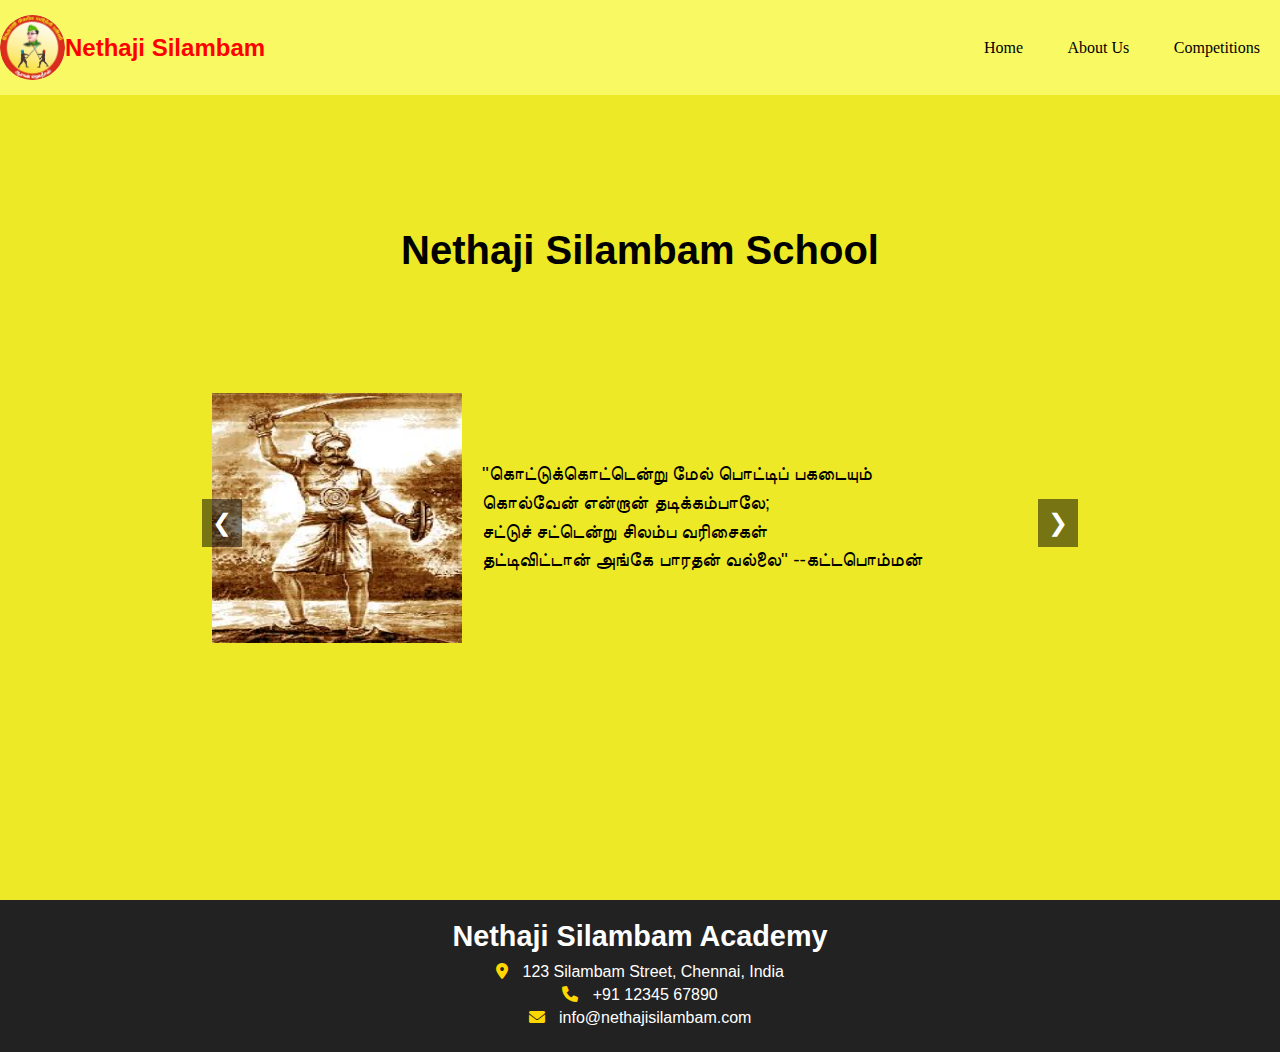
==== index.html @ 4a22d58b "Update index.html" ====
<!DOCTYPE html>
<html lang="en">
<head>
    <meta charset="UTF-8">
    <meta name="viewport" content="width=device-width, initial-scale=1.0">
    <title>Home Page</title>
    <link rel="stylesheet" href="home.css">
    <!-- Link to Font Awesome for icons -->
    <link rel="stylesheet" href="https://cdnjs.cloudflare.com/ajax/libs/font-awesome/6.0.0-beta3/css/all.min.css">
</head>
<body>
    <div class="banner">
        <div class="navbar">
            <a href="#" class="logo_name">
                <img src="logo.jpeg" alt="img_example" class="logo">Nethaji Silambam
            </a>
            <ul>
                <li><a href="#">Home</a></li>
                <li><a href="#">About Us</a></li>
                <li><a href="#">Competitions</a></li>
            </ul>
        </div>
        <h1>Nethaji Silambam School</h1>
        
        <div class="quote-slider">
            <div class="quote-track">
                <div class="quote-slide">
                    <img src="qouet.png" alt="freedom_photo" class="freedom_photo">
                    <p>  
                        "கொட்டுக்கொட்டென்று மேல் பொட்டிப் பகடையும்<br>
                        கொல்வேன் என்றான் தடிக்கம்பாலே;<br>
                        சட்டுச் சட்டென்று சிலம்ப வரிசைகள்<br>
                        தட்டிவிட்டான் அங்கே பாரதன் வல்லை" --கட்டபொம்மன்
                    </p>
                </div>
                <div class="quote-slide">
                    <img src="quote2.png" alt="freedom_photo" class="freedom_photo">
                    <p>  
                        "மறு அல்லது மடு என்றும் அழைக்கப்படும் மட்டுவு இந்தியாவில் <br>இருந்து வந்த ஒரு ஆயுதம். ‘சிலம்பம் தமிழ் தற்காப்பு கலைகளில்’ பயன்படுத்தப்படும் பல ஆயுதங்களில் இதுவும் ஒன்றாகும்.
                        பொதுவாக மட்டுவு என்று அழைக்கப்படும் இது, மான் கொம்புகளால் செய்யப்பட்டதால் மான் கொம்பு என்றும் குறிப்பிடப்படுகிறது, குறிப்பாக ‘இந்திய பிளாக்பக் ஆன்டிலோப் <br>செர்விகாப்ரா’,என அழைக்கப்படுகிறது. இது இரட்டை-பிளேட் கத்தி போல கருதப்படுகிறது."
                    </p>
                </div>
                <div class="quote-slide">
                    <img src="quote3.png" alt="freedom_photo" class="freedom_photo">
                    <p>  
                        "மன்னர்கள் போர்களில் அதிகமாக உபயோகித்த ஒரு ஆயுதம் வேல் கம்பு. வேல் கம்பின் அடிப்படை சிலம்பம் ஆகும். எதிரிகள் எவ்வாறு நம்மை தாக்குவார்கள், அவர்களிடமிருந்து எவ்வாறு தற்காத்து க்கொள்வது, பின்னர் அவர்களை நாம் எவ்வாறு தாக்குவது என்று பல பாடத்திட்டமாக சிலம்பம் உருவெடுத்தது."
                    </p>
                </div>
            </div>
            <!-- Buttons for navigation -->
            <button class="prev-btn">&#10094;</button>
            <button class="next-btn">&#10095;</button>
        </div>
        
    </div>

    <!-- Footer Section -->
    <footer class="footer">
        <div class="footer-content">
            <h2>Nethaji Silambam Academy</h2>
            <p><i class="fas fa-map-marker-alt"></i> 123 Silambam Street, Chennai, India</p>
            <p><i class="fas fa-phone"></i> +91 12345 67890</p>
            <p><i class="fas fa-envelope"></i> info@nethajisilambam.com</p>
        </div>
    </footer>

    <script src="home.js"></script>
</body>
</html>
---- home.css ----
* {
   margin: 0;
   padding: 0;
   font-family: sans-serif;
}

.banner {
   width: 100%;
   height: 100vh;
   background-color: rgba(235, 231, 15, 0.904);
   display: flex;
   flex-direction: column;
   align-items: center;
   justify-content: center;
   text-align: center;
}

.navbar {
   background-color: rgba(250, 250, 105, 0.932);
   width: 100%;
   padding: 15px 0;
   display: flex;
   align-items: center;
   justify-content: space-between;
   position: absolute;
   top: 0;
}

.logo {
   width: 65px;
   height: 65px;
   cursor: pointer;
   border-radius: 50%;
}

.logo_name {
   display: flex;
   align-items: center;
   font-weight: bold;
   font-family: sans-serif;
   font-size: x-large;
   color: red;
   text-decoration: none;
}

.navbar ul li {
   list-style: none;
   display: inline-block;
   margin: 0 20px;
   position: relative;
}

.navbar ul li a {
   text-decoration: none;
   color: black;
   text-transform: capitalize;
   font-family: Cambria, Cochin, Georgia, Times, 'Times New Roman', serif;
}

.navbar ul li::after {
   content: '';
   height: 3px;
   width: 0;
   background: #eaf1f1;
   position: absolute;
   left: 0;
   bottom: -10px;
   transition: 0.5s;
}

.navbar ul li:hover::after {
   width: 100%;
}

.quote-slider {
   width: 70%;
   height: 300px;
   overflow: hidden;
   position: relative;
   margin: 40px auto 0;
   text-align: left;
}

.quote-track {
   display: flex;
   transition: transform 0.5s ease-in-out;
}

.quote-slide {
   width: 100%;
   flex-shrink: 0;
   display: flex;
   align-items: center;
   justify-content: flex-start;
   padding: 20px;
}

.quote-slide p {
   font-size: 1.2em;
   line-height: 1.5;
}

.freedom_photo {
   width: 250px;
   height: 250px;
   margin-right: 20px;
}

h1 {
   margin-bottom: 60px;
   font-size: 2.5em;
   text-transform: capitalize;
}

/* Footer Styles */
.footer {
   background-color: #222;
   color: #fff;
   padding: 20px 0;
   text-align: center;
   position: relative;
   bottom: 0;
   width: 100%;
}

.footer-content h2 {
   font-size: 1.8em;
   margin-bottom: 10px;
}

.footer-content p {
   font-size: 1em;
   margin: 5px 0;
}

.footer-content i {
   margin-right: 10px;
   color: #ffd700;
}

/* Slider Button Styles */
.prev-btn, .next-btn {
   position: absolute;
   top: 50%;
   transform: translateY(-50%);
   background-color: rgba(0, 0, 0, 0.5);
   border: none;
   color: white;
   font-size: 24px;
   padding: 10px;
   cursor: pointer;
   z-index: 100;
}

.prev-btn {
   left: 10px;
}

.next-btn {
   right: 10px;
}

.prev-btn:hover, .next-btn:hover {
   background-color: rgba(0, 0, 0, 0.8);
}
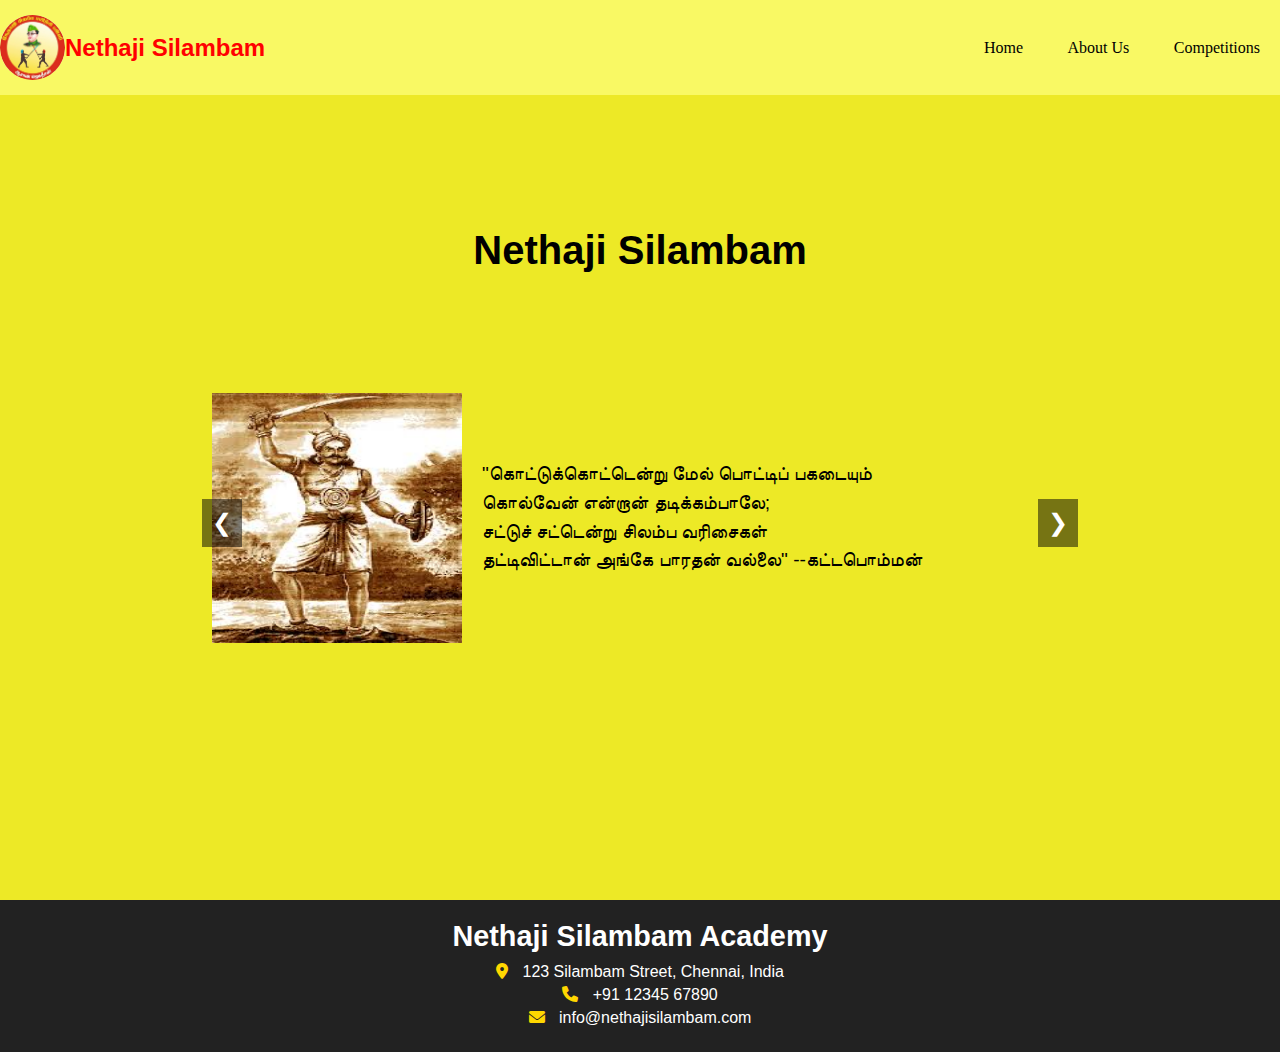
==== commit f370c5f2: "Update index.html" ====
--- a/index.html
+++ b/index.html
@@ -16,11 +16,11 @@
             </a>
             <ul>
                 <li><a href="#">Home</a></li>
-                <li><a href="#">About Us</a></li>
-                <li><a href="#">Competitions</a></li>
+                <li><a href="about.html">About Us</a></li>
+                <li><a href="competitions.html">Competitions</a></li>
             </ul>
         </div>
-        <h1>Nethaji Silambam School</h1>
+        <h1>Nethaji Silambam </h1>
         
         <div class="quote-slider">
             <div class="quote-track">
--- a/home.css
+++ b/home.css
@@ -109,7 +109,6 @@
 h1 {
    margin-bottom: 60px;
    font-size: 2.5em;
-   text-transform: capitalize;
 }
 
 /* Footer Styles */
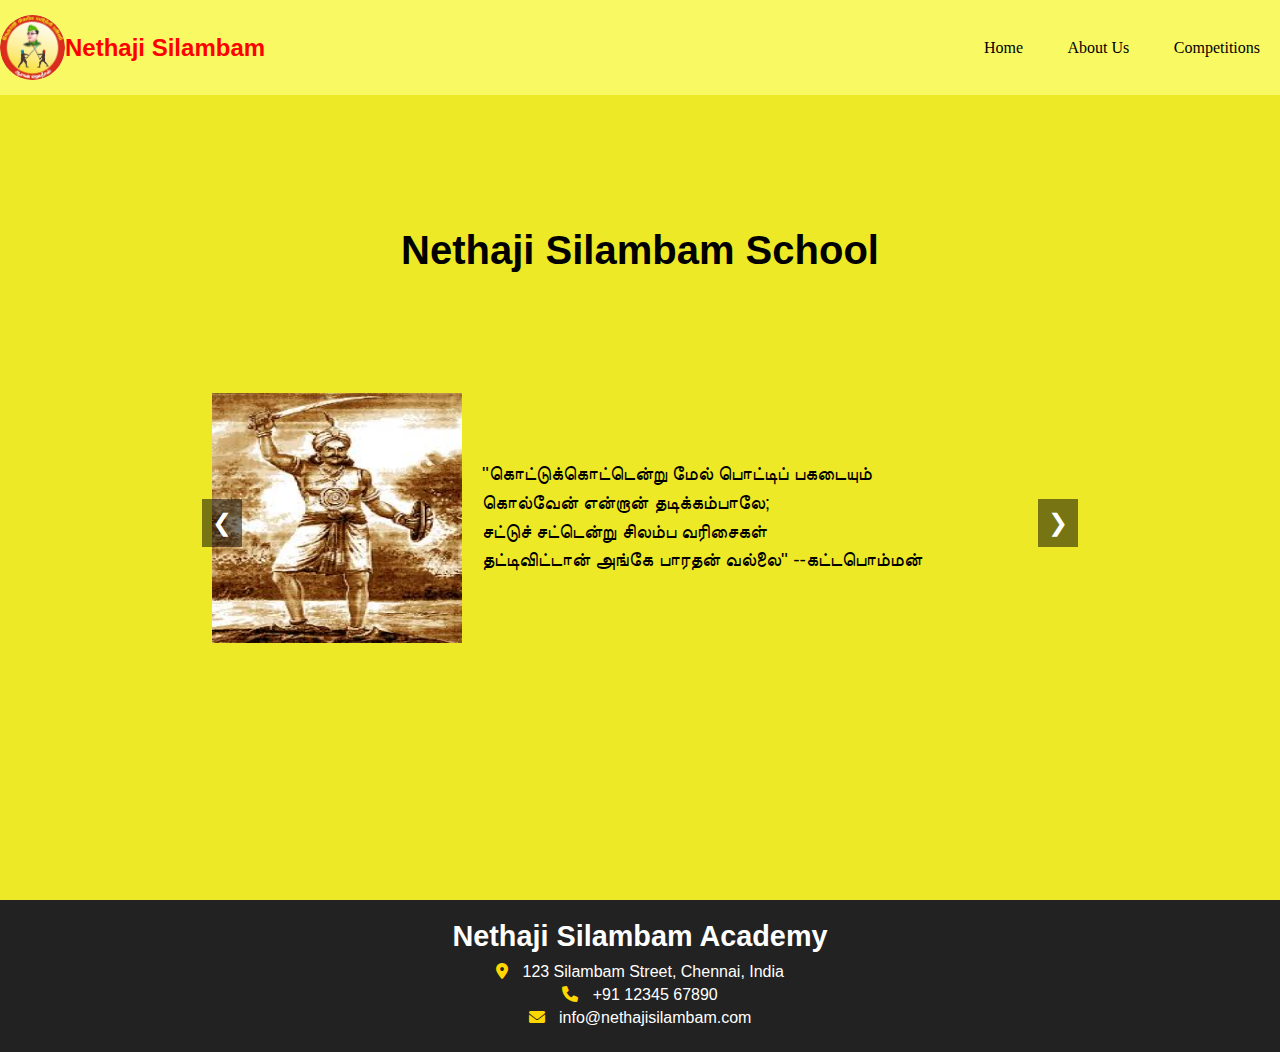
==== commit c6697fe0: "Update index.html" ====
--- a/index.html
+++ b/index.html
@@ -20,7 +20,7 @@
                 <li><a href="competitions.html">Competitions</a></li>
             </ul>
         </div>
-        <h1>Nethaji Silambam </h1>
+        <h1>Nethaji Silambam School </h1>
         
         <div class="quote-slider">
             <div class="quote-track">
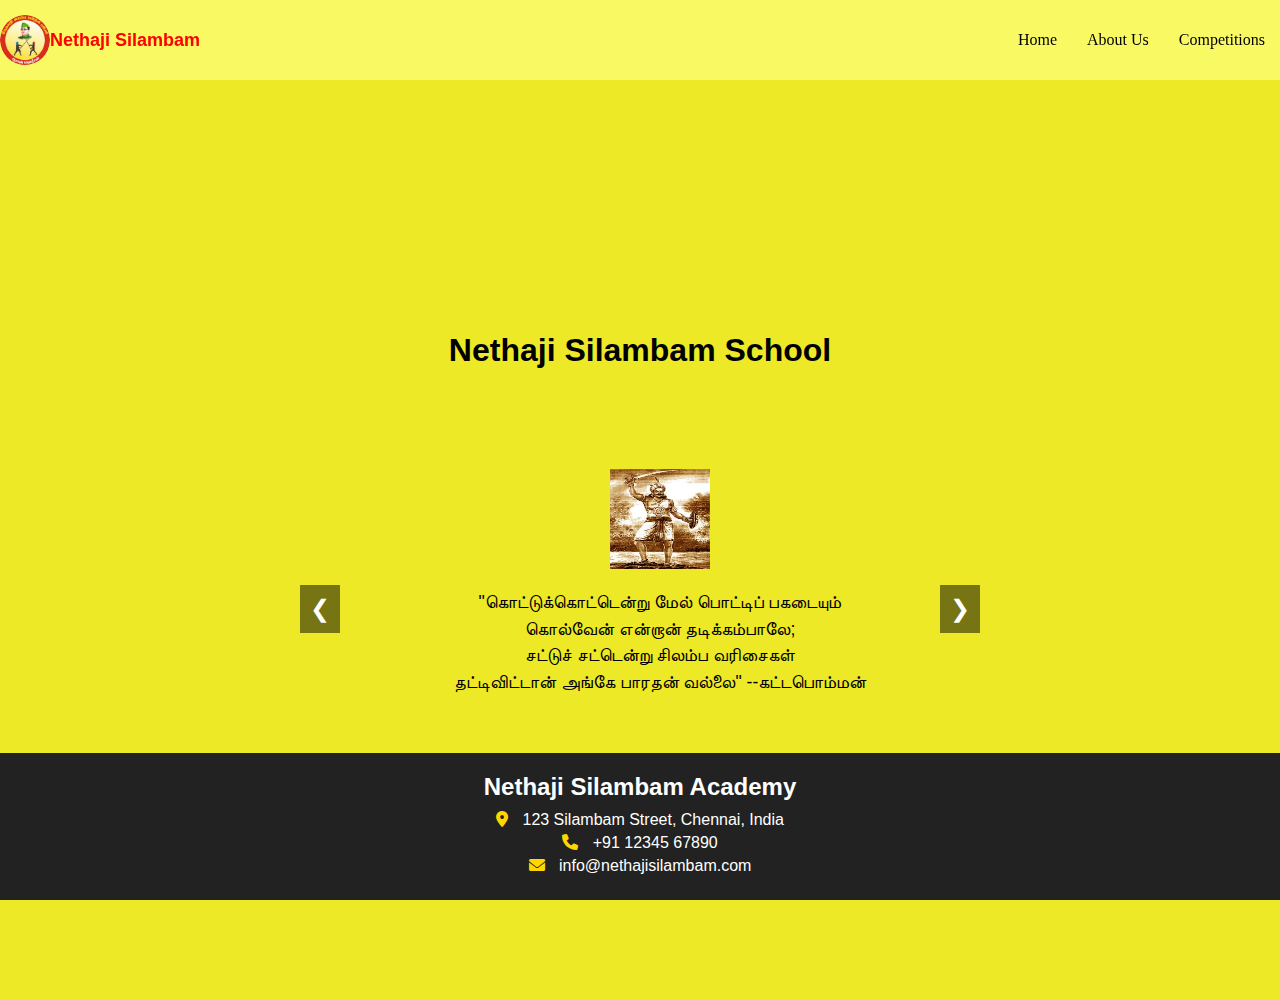
==== commit 63996af6: "updating index" ====
--- a/index.html
+++ b/index.html
@@ -20,7 +20,7 @@
                 <li><a href="competitions.html">Competitions</a></li>
             </ul>
         </div>
-        <h1>Nethaji Silambam School </h1>
+        <h1>Nethaji Silambam School</h1>
         
         <div class="quote-slider">
             <div class="quote-track">
@@ -64,6 +64,43 @@
         </div>
     </footer>
 
-    <script src="home.js"></script>
+    <!-- JavaScript for the slider functionality -->
+    <script>
+        const track = document.querySelector('.quote-track');
+        const slides = Array.from(track.children);
+        const nextButton = document.querySelector('.next-btn');
+        const prevButton = document.querySelector('.prev-btn');
+
+        let currentSlideIndex = 0;
+
+        const updateSlidePosition = () => {
+            const slideWidth = slides[0].getBoundingClientRect().width;
+            track.style.transform = `translateX(-${currentSlideIndex * slideWidth}px)`;
+        };
+
+        nextButton.addEventListener('click', () => {
+            if (currentSlideIndex < slides.length - 1) {
+                currentSlideIndex++;
+                updateSlidePosition();
+            }
+        });
+
+        prevButton.addEventListener('click', () => {
+            if (currentSlideIndex > 0) {
+                currentSlideIndex--;
+                updateSlidePosition();
+            }
+        });
+
+        // Optional: Auto-slide functionality
+        setInterval(() => {
+            if (currentSlideIndex < slides.length - 1) {
+                currentSlideIndex++;
+            } else {
+                currentSlideIndex = 0;
+            }
+            updateSlidePosition();
+        }, 5000); // Change slide every 5 seconds
+    </script>
 </body>
 </html>
--- a/home.css
+++ b/home.css
@@ -13,22 +13,24 @@
    align-items: center;
    justify-content: center;
    text-align: center;
+   padding-top: 100px;
 }
 
 .navbar {
    background-color: rgba(250, 250, 105, 0.932);
    width: 100%;
-   padding: 15px 0;
+   padding: 15px 20px;
    display: flex;
    align-items: center;
    justify-content: space-between;
-   position: absolute;
+   position: fixed;
    top: 0;
+   z-index: 1000;
 }
 
 .logo {
-   width: 65px;
-   height: 65px;
+   width: 50px;
+   height: 50px;
    cursor: pointer;
    border-radius: 50%;
 }
@@ -38,15 +40,18 @@
    align-items: center;
    font-weight: bold;
    font-family: sans-serif;
-   font-size: x-large;
+   font-size: large;
    color: red;
    text-decoration: none;
 }
 
+.navbar ul {
+   display: flex;
+   list-style: none;
+}
+
 .navbar ul li {
-   list-style: none;
-   display: inline-block;
-   margin: 0 20px;
+   margin: 0 15px;
    position: relative;
 }
 
@@ -73,8 +78,9 @@
 }
 
 .quote-slider {
-   width: 70%;
-   height: 300px;
+   width: 90%;
+   max-width: 700px;
+   height: auto;
    overflow: hidden;
    position: relative;
    margin: 40px auto 0;
@@ -93,22 +99,24 @@
    align-items: center;
    justify-content: flex-start;
    padding: 20px;
+   flex-direction: column;
+   text-align: center;
 }
 
 .quote-slide p {
-   font-size: 1.2em;
+   font-size: 1.1em;
    line-height: 1.5;
 }
 
 .freedom_photo {
-   width: 250px;
-   height: 250px;
-   margin-right: 20px;
+   width: 100px;
+   height: 100px;
+   margin-bottom: 20px;
 }
 
 h1 {
-   margin-bottom: 60px;
-   font-size: 2.5em;
+   margin-bottom: 40px;
+   font-size: 2em;
 }
 
 /* Footer Styles */
@@ -117,13 +125,14 @@
    color: #fff;
    padding: 20px 0;
    text-align: center;
-   position: relative;
+   width: 100%;
+   position: fixed;
    bottom: 0;
-   width: 100%;
+   left: 0;
 }
 
 .footer-content h2 {
-   font-size: 1.8em;
+   font-size: 1.5em;
    margin-bottom: 10px;
 }
 
@@ -162,3 +171,96 @@
 .prev-btn:hover, .next-btn:hover {
    background-color: rgba(0, 0, 0, 0.8);
 }
+
+/* Media Queries */
+@media (max-width: 768px) {
+   .navbar ul {
+      flex-direction: column;
+      background-color: rgba(250, 250, 105, 0.932);
+      position: absolute;
+      top: 70px;
+      right: 0;
+      width: 100%;
+      display: none;
+      padding: 20px 0;
+   }
+
+   .navbar ul li {
+      margin: 10px 0;
+      text-align: center;
+   }
+
+   .navbar ul li:hover::after {
+      width: 0;
+   }
+
+   .navbar ul li a {
+      font-size: 1.2em;
+   }
+
+   .navbar ul.show {
+      display: flex;
+   }
+
+   .logo_name {
+      font-size: medium;
+   }
+
+   .quote-slide {
+      padding: 10px;
+   }
+
+   .quote-slide p {
+      font-size: 1em;
+   }
+
+   .freedom_photo {
+      width: 80px;
+      height: 80px;
+      margin-bottom: 15px;
+   }
+
+   h1 {
+      font-size: 1.8em;
+   }
+
+   .footer-content h2 {
+      font-size: 1.2em;
+   }
+
+   .footer-content p {
+      font-size: 0.9em;
+   }
+
+   .prev-btn, .next-btn {
+      font-size: 20px;
+      padding: 8px;
+   }
+}
+
+@media (max-width: 480px) {
+   .logo {
+      width: 40px;
+      height: 40px;
+   }
+
+   .navbar ul li a {
+      font-size: 1em;
+   }
+
+   .quote-slider {
+      width: 100%;
+   }
+
+   .quote-slide p {
+      font-size: 0.9em;
+   }
+
+   .footer-content h2 {
+      font-size: 1em;
+   }
+
+   .footer-content p {
+      font-size: 0.8em;
+   }
+}
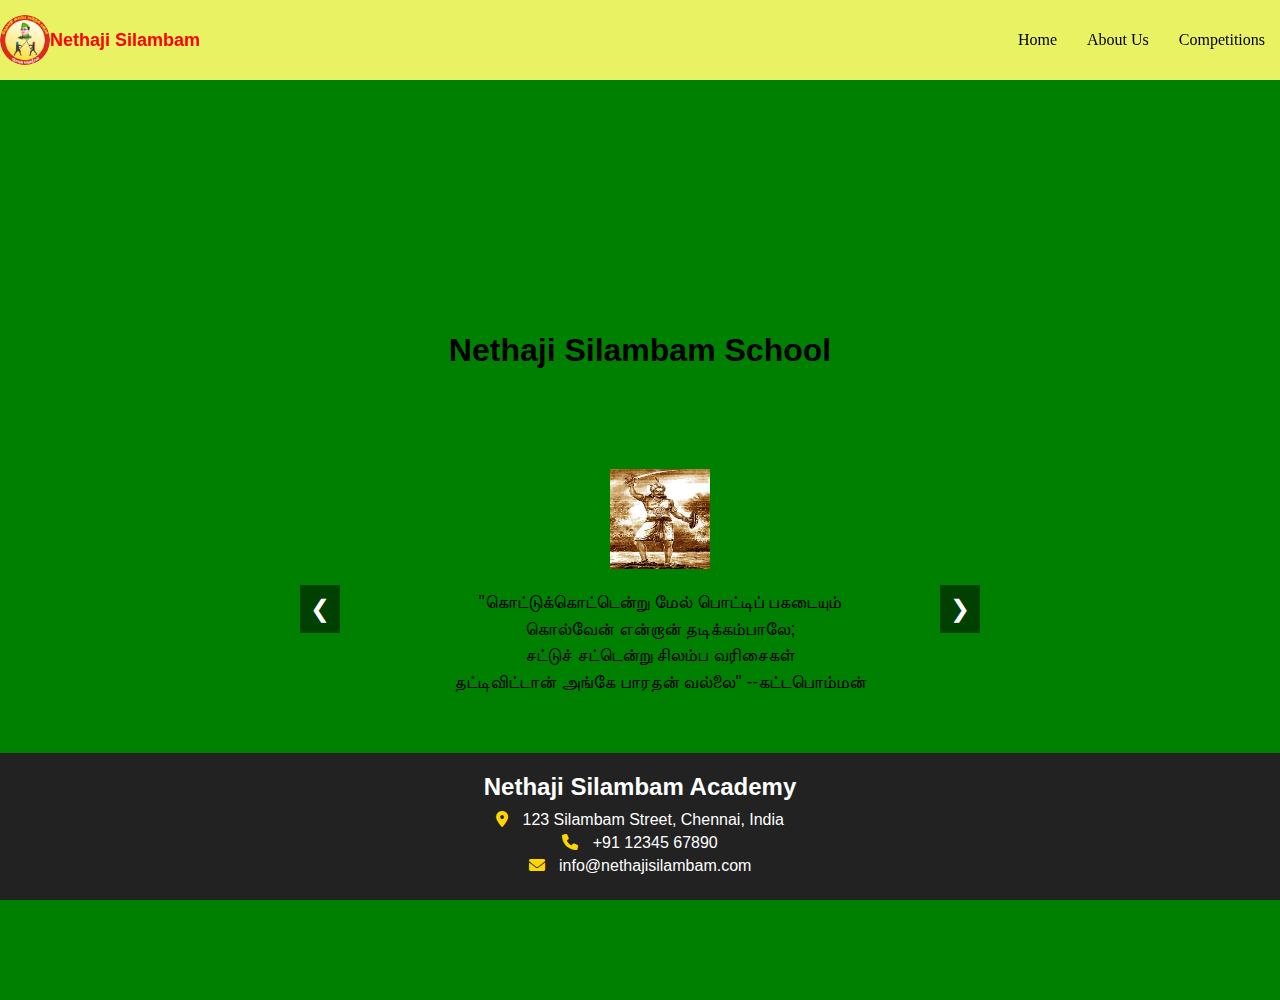
==== commit ccc1e008: "Merge branch 'root' of https://github.com/manickamSiva/silambamclub into root" ====
--- a/index.html
+++ b/index.html
@@ -20,7 +20,7 @@
                 <li><a href="competitions.html">Competitions</a></li>
             </ul>
         </div>
-        <h1>Nethaji Silambam School</h1>
+        <h1>Nethaji Silambam School </h1>
         
         <div class="quote-slider">
             <div class="quote-track">
--- a/home.css
+++ b/home.css
@@ -7,7 +7,7 @@
 .banner {
    width: 100%;
    height: 100vh;
-   background-color: rgba(235, 231, 15, 0.904);
+   background-color: green ;
    display: flex;
    flex-direction: column;
    align-items: center;
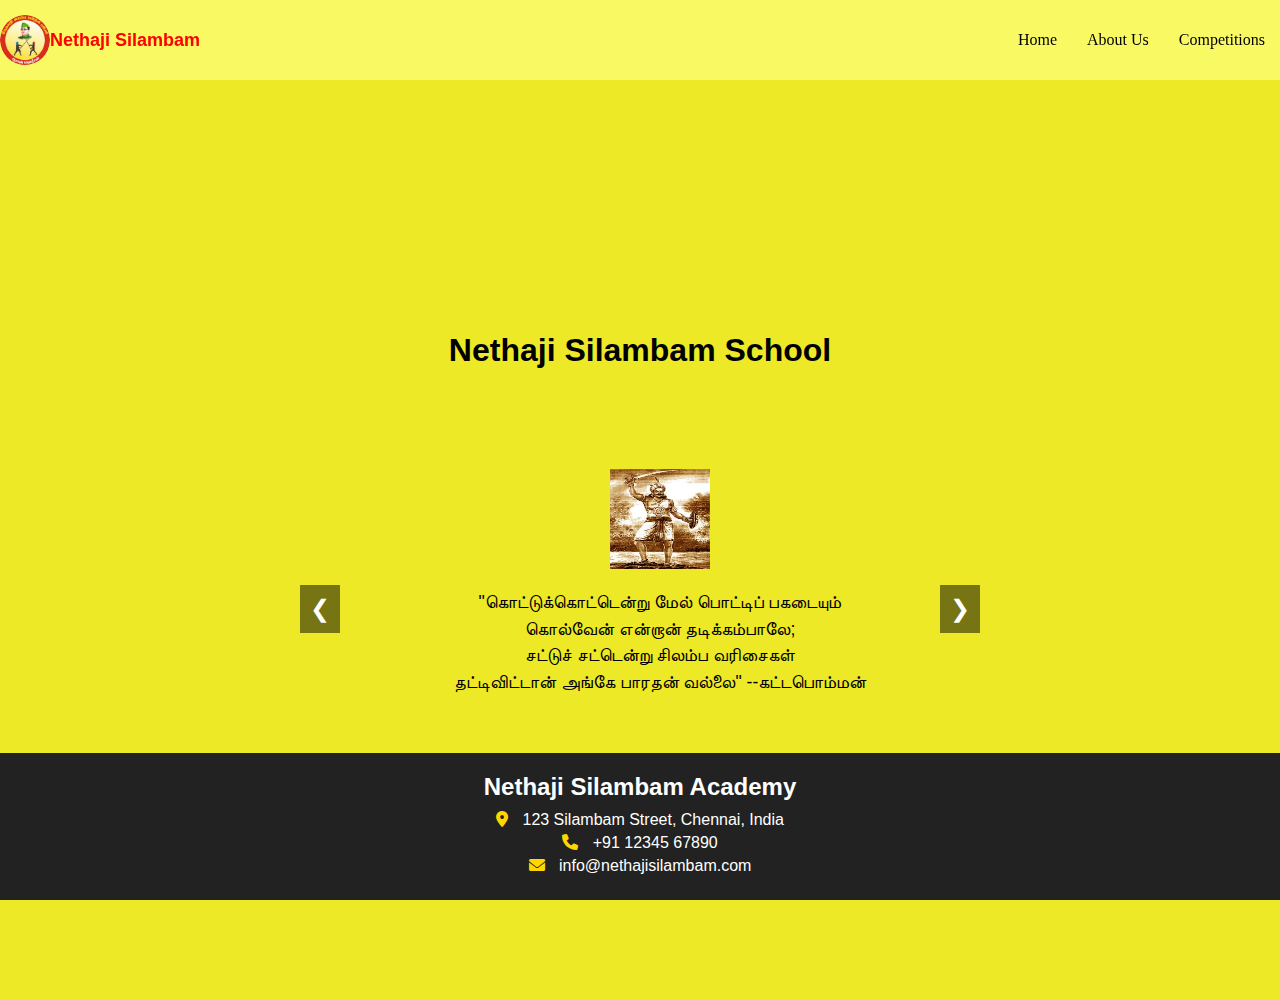
==== commit c94b01f6: "updating index" ====
--- a/index.html
+++ b/index.html
@@ -5,7 +5,6 @@
     <meta name="viewport" content="width=device-width, initial-scale=1.0">
     <title>Home Page</title>
     <link rel="stylesheet" href="home.css">
-    <!-- Link to Font Awesome for icons -->
     <link rel="stylesheet" href="https://cdnjs.cloudflare.com/ajax/libs/font-awesome/6.0.0-beta3/css/all.min.css">
 </head>
 <body>
@@ -14,47 +13,42 @@
             <a href="#" class="logo_name">
                 <img src="logo.jpeg" alt="img_example" class="logo">Nethaji Silambam
             </a>
-            <ul>
+            <ul class="nav-links">
                 <li><a href="#">Home</a></li>
                 <li><a href="about.html">About Us</a></li>
                 <li><a href="competitions.html">Competitions</a></li>
             </ul>
         </div>
-        <h1>Nethaji Silambam School </h1>
+        
+        <h1>Nethaji Silambam School</h1>
         
         <div class="quote-slider">
             <div class="quote-track">
                 <div class="quote-slide">
                     <img src="qouet.png" alt="freedom_photo" class="freedom_photo">
-                    <p>  
-                        "கொட்டுக்கொட்டென்று மேல் பொட்டிப் பகடையும்<br>
-                        கொல்வேன் என்றான் தடிக்கம்பாலே;<br>
-                        சட்டுச் சட்டென்று சிலம்ப வரிசைகள்<br>
-                        தட்டிவிட்டான் அங்கே பாரதன் வல்லை" --கட்டபொம்மன்
+                    <p>"கொட்டுக்கொட்டென்று மேல் பொட்டிப் பகடையும்<br>
+                    கொல்வேன் என்றான் தடிக்கம்பாலே;<br>
+                    சட்டுச் சட்டென்று சிலம்ப வரிசைகள்<br>
+                    தட்டிவிட்டான் அங்கே பாரதன் வல்லை" --கட்டபொம்மன்
                     </p>
                 </div>
                 <div class="quote-slide">
                     <img src="quote2.png" alt="freedom_photo" class="freedom_photo">
-                    <p>  
-                        "மறு அல்லது மடு என்றும் அழைக்கப்படும் மட்டுவு இந்தியாவில் <br>இருந்து வந்த ஒரு ஆயுதம். ‘சிலம்பம் தமிழ் தற்காப்பு கலைகளில்’ பயன்படுத்தப்படும் பல ஆயுதங்களில் இதுவும் ஒன்றாகும்.
-                        பொதுவாக மட்டுவு என்று அழைக்கப்படும் இது, மான் கொம்புகளால் செய்யப்பட்டதால் மான் கொம்பு என்றும் குறிப்பிடப்படுகிறது, குறிப்பாக ‘இந்திய பிளாக்பக் ஆன்டிலோப் <br>செர்விகாப்ரா’,என அழைக்கப்படுகிறது. இது இரட்டை-பிளேட் கத்தி போல கருதப்படுகிறது."
+                    <p>"மறு அல்லது மடு என்றும் அழைக்கப்படும் மட்டுவு இந்தியாவில் <br>இருந்து வந்த ஒரு ஆயுதம். ‘சிலம்பம் தமிழ் தற்காப்பு கலைகளில்’ பயன்படுத்தப்படும் பல ஆயுதங்களில் இதுவும் ஒன்றாகும்.
+                    பொதுவாக மட்டுவு என்று அழைக்கப்படும் இது, மான் கொம்புகளால் செய்யப்பட்டதால் மான் கொம்பு என்றும் குறிப்பிடப்படுகிறது, குறிப்பாக ‘இந்திய பிளாக்பக் ஆன்டிலோப் <br>செர்விகாப்ரா’,என அழைக்கப்படுகிறது. இது இரட்டை-பிளேட் கத்தி போல கருதப்படுகிறது."
                     </p>
                 </div>
                 <div class="quote-slide">
                     <img src="quote3.png" alt="freedom_photo" class="freedom_photo">
-                    <p>  
-                        "மன்னர்கள் போர்களில் அதிகமாக உபயோகித்த ஒரு ஆயுதம் வேல் கம்பு. வேல் கம்பின் அடிப்படை சிலம்பம் ஆகும். எதிரிகள் எவ்வாறு நம்மை தாக்குவார்கள், அவர்களிடமிருந்து எவ்வாறு தற்காத்து க்கொள்வது, பின்னர் அவர்களை நாம் எவ்வாறு தாக்குவது என்று பல பாடத்திட்டமாக சிலம்பம் உருவெடுத்தது."
+                    <p>"மன்னர்கள் போர்களில் அதிகமாக உபயோகித்த ஒரு ஆயுதம் வேல் கம்பு. வேல் கம்பின் அடிப்படை சிலம்பம் ஆகும். எதிரிகள் எவ்வாறு நம்மை தாக்குவார்கள், அவர்களிடமிருந்து எவ்வாறு தற்காத்து க்கொள்வது, பின்னர் அவர்களை நாம் எவ்வாறு தாக்குவது என்று பல பாடத்திட்டமாக சிலம்பம் உருவெடுத்தது."
                     </p>
                 </div>
             </div>
-            <!-- Buttons for navigation -->
             <button class="prev-btn">&#10094;</button>
             <button class="next-btn">&#10095;</button>
         </div>
-        
     </div>
 
-    <!-- Footer Section -->
     <footer class="footer">
         <div class="footer-content">
             <h2>Nethaji Silambam Academy</h2>
@@ -64,43 +58,6 @@
         </div>
     </footer>
 
-    <!-- JavaScript for the slider functionality -->
-    <script>
-        const track = document.querySelector('.quote-track');
-        const slides = Array.from(track.children);
-        const nextButton = document.querySelector('.next-btn');
-        const prevButton = document.querySelector('.prev-btn');
-
-        let currentSlideIndex = 0;
-
-        const updateSlidePosition = () => {
-            const slideWidth = slides[0].getBoundingClientRect().width;
-            track.style.transform = `translateX(-${currentSlideIndex * slideWidth}px)`;
-        };
-
-        nextButton.addEventListener('click', () => {
-            if (currentSlideIndex < slides.length - 1) {
-                currentSlideIndex++;
-                updateSlidePosition();
-            }
-        });
-
-        prevButton.addEventListener('click', () => {
-            if (currentSlideIndex > 0) {
-                currentSlideIndex--;
-                updateSlidePosition();
-            }
-        });
-
-        // Optional: Auto-slide functionality
-        setInterval(() => {
-            if (currentSlideIndex < slides.length - 1) {
-                currentSlideIndex++;
-            } else {
-                currentSlideIndex = 0;
-            }
-            updateSlidePosition();
-        }, 5000); // Change slide every 5 seconds
-    </script>
+    <script src="home.js"></script>
 </body>
 </html>
--- a/home.css
+++ b/home.css
@@ -7,7 +7,7 @@
 .banner {
    width: 100%;
    height: 100vh;
-   background-color: green ;
+   background-color: rgba(235, 231, 15, 0.904) ;
    display: flex;
    flex-direction: column;
    align-items: center;
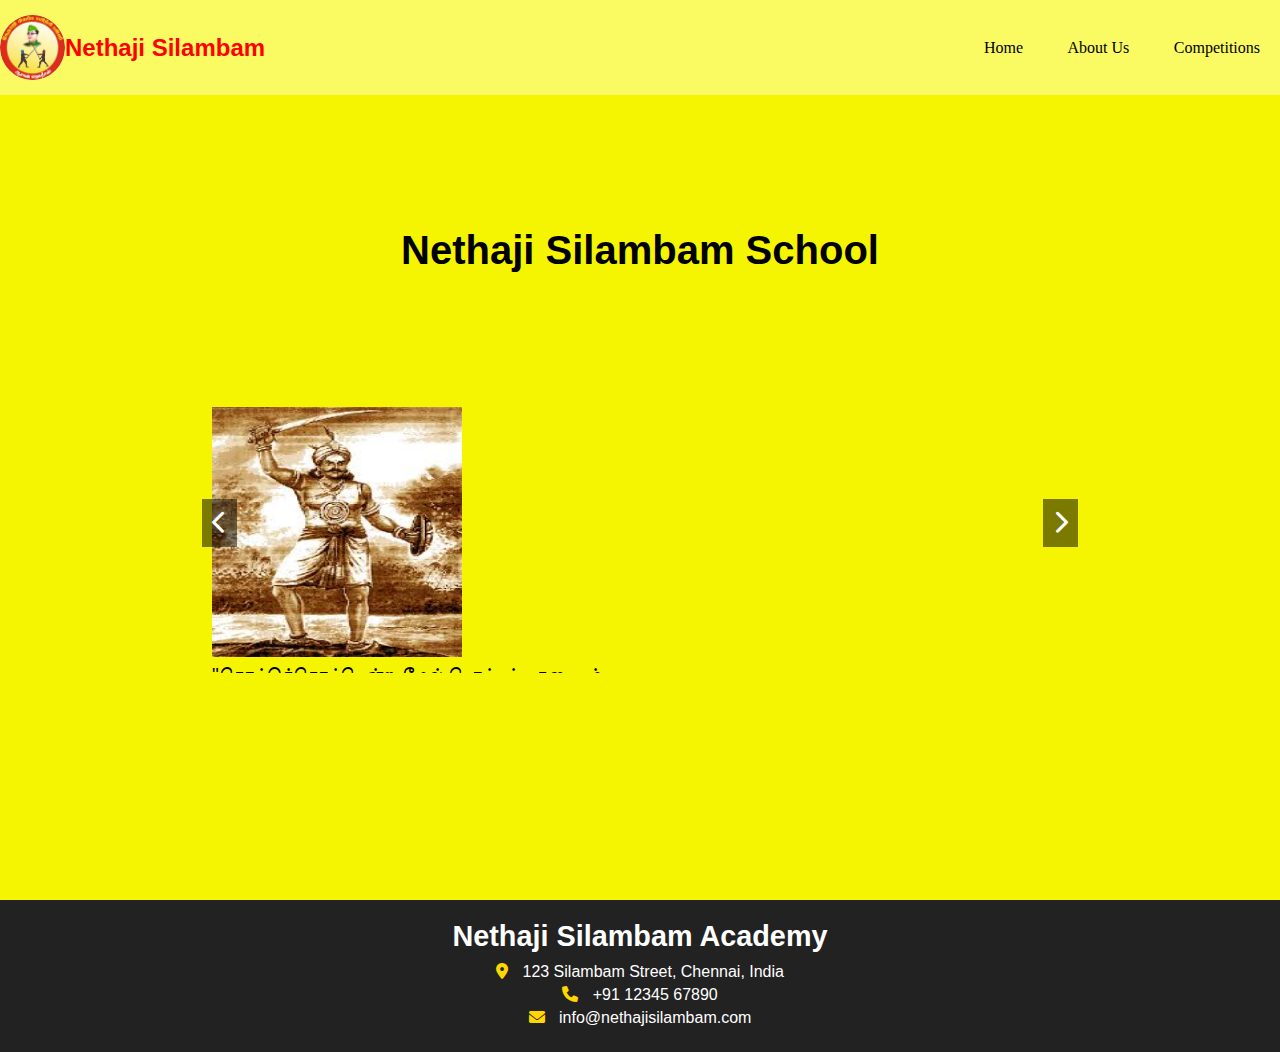
==== commit d25f499c: "updating index" ====
--- a/index.html
+++ b/index.html
@@ -21,32 +21,42 @@
         </div>
         
         <h1>Nethaji Silambam School</h1>
-        
         <div class="quote-slider">
             <div class="quote-track">
                 <div class="quote-slide">
-                    <img src="qouet.png" alt="freedom_photo" class="freedom_photo">
-                    <p>"கொட்டுக்கொட்டென்று மேல் பொட்டிப் பகடையும்<br>
-                    கொல்வேன் என்றான் தடிக்கம்பாலே;<br>
-                    சட்டுச் சட்டென்று சிலம்ப வரிசைகள்<br>
-                    தட்டிவிட்டான் அங்கே பாரதன் வல்லை" --கட்டபொம்மன்
-                    </p>
+                    <div class="quote-content">
+                        <img src="qouet.png" alt="freedom_photo" class="freedom_photo">
+                        <p>  
+                            "கொட்டுக்கொட்டென்று மேல் பொட்டிப் பகடையும்<br>
+                            கொல்வேன் என்றான் தடிக்கம்பாலே;<br>
+                            சட்டுச் சட்டென்று சிலம்ப வரிசைகள்<br>
+                            தட்டிவிட்டான் அங்கே பாரதன் வல்லை" --கட்டபொம்மன்
+                        </p>
+                    </div>
                 </div>
                 <div class="quote-slide">
-                    <img src="quote2.png" alt="freedom_photo" class="freedom_photo">
-                    <p>"மறு அல்லது மடு என்றும் அழைக்கப்படும் மட்டுவு இந்தியாவில் <br>இருந்து வந்த ஒரு ஆயுதம். ‘சிலம்பம் தமிழ் தற்காப்பு கலைகளில்’ பயன்படுத்தப்படும் பல ஆயுதங்களில் இதுவும் ஒன்றாகும்.
-                    பொதுவாக மட்டுவு என்று அழைக்கப்படும் இது, மான் கொம்புகளால் செய்யப்பட்டதால் மான் கொம்பு என்றும் குறிப்பிடப்படுகிறது, குறிப்பாக ‘இந்திய பிளாக்பக் ஆன்டிலோப் <br>செர்விகாப்ரா’,என அழைக்கப்படுகிறது. இது இரட்டை-பிளேட் கத்தி போல கருதப்படுகிறது."
-                    </p>
+                    <div class="quote-content">
+                        <img src="quote2.png" alt="freedom_photo" class="freedom_photo">
+                        <p>  
+                            "மறு அல்லது மடு என்றும் அழைக்கப்படும் மட்டுவு இந்தியாவில் <br>இருந்து வந்த ஒரு ஆயுதம். ‘சிலம்பம் தமிழ் தற்காப்பு கலைகளில்’ பயன்படுத்தப்படும் பல ஆயுதங்களில் இதுவும் ஒன்றாகும்.
+                            பொதுவாக மட்டுவு என்று அழைக்கப்படும் இது, மான் கொம்புகளால் செய்யப்பட்டதால் மான் கொம்பு என்றும் குறிப்பிடப்படுகிறது, குறிப்பாக ‘இந்திய பிளாக்பக் ஆன்டிலோப் <br>செர்விகாப்ரா’,என அழைக்கப்படுகிறது. இது இரட்டை-பிளேட் கத்தி போல கருதப்படுகிறது."
+                        </p>
+                    </div>
                 </div>
                 <div class="quote-slide">
-                    <img src="quote3.png" alt="freedom_photo" class="freedom_photo">
-                    <p>"மன்னர்கள் போர்களில் அதிகமாக உபயோகித்த ஒரு ஆயுதம் வேல் கம்பு. வேல் கம்பின் அடிப்படை சிலம்பம் ஆகும். எதிரிகள் எவ்வாறு நம்மை தாக்குவார்கள், அவர்களிடமிருந்து எவ்வாறு தற்காத்து க்கொள்வது, பின்னர் அவர்களை நாம் எவ்வாறு தாக்குவது என்று பல பாடத்திட்டமாக சிலம்பம் உருவெடுத்தது."
-                    </p>
+                    <div class="quote-content">
+                        <img src="quote3.png" alt="freedom_photo" class="freedom_photo">
+                        <p>  
+                            "மன்னர்கள் போர்களில் அதிகமாக உபயோகித்த ஒரு ஆயுதம் வேல் கம்பு. வேல் கம்பின் அடிப்படை சிலம்பம் ஆகும். எதிரிகள் எவ்வாறு நம்மை தாக்குவார்கள், அவர்களிடமிருந்து எவ்வாறு தற்காத்து க்கொள்வது, பின்னர் அவர்களை நாம் எவ்வாறு தாக்குவது என்று பல பாடத்திட்டமாக சிலம்பம் உருவெடுத்தது."
+                        </p>
+                    </div>
                 </div>
             </div>
-            <button class="prev-btn">&#10094;</button>
-            <button class="next-btn">&#10095;</button>
+            <!-- Previous and Next buttons with icons -->
+            <button class="prev-btn"><i class="fas fa-chevron-left"></i></button>
+            <button class="next-btn"><i class="fas fa-chevron-right"></i></button>
         </div>
+        
     </div>
 
     <footer class="footer">
--- a/home.css
+++ b/home.css
@@ -7,30 +7,28 @@
 .banner {
    width: 100%;
    height: 100vh;
-   background-color: rgba(235, 231, 15, 0.904) ;
+   background-color: rgb(245, 245, 2);
    display: flex;
    flex-direction: column;
    align-items: center;
    justify-content: center;
    text-align: center;
-   padding-top: 100px;
 }
 
 .navbar {
    background-color: rgba(250, 250, 105, 0.932);
    width: 100%;
-   padding: 15px 20px;
+   padding: 15px 0;
    display: flex;
    align-items: center;
    justify-content: space-between;
-   position: fixed;
+   position: absolute;
    top: 0;
-   z-index: 1000;
 }
 
 .logo {
-   width: 50px;
-   height: 50px;
+   width: 65px;
+   height: 65px;
    cursor: pointer;
    border-radius: 50%;
 }
@@ -40,18 +38,15 @@
    align-items: center;
    font-weight: bold;
    font-family: sans-serif;
-   font-size: large;
+   font-size: x-large;
    color: red;
    text-decoration: none;
 }
 
-.navbar ul {
-   display: flex;
+.navbar ul li {
    list-style: none;
-}
-
-.navbar ul li {
-   margin: 0 15px;
+   display: inline-block;
+   margin: 0 20px;
    position: relative;
 }
 
@@ -78,9 +73,8 @@
 }
 
 .quote-slider {
-   width: 90%;
-   max-width: 700px;
-   height: auto;
+   width: 70%;
+   height: 300px;
    overflow: hidden;
    position: relative;
    margin: 40px auto 0;
@@ -99,24 +93,22 @@
    align-items: center;
    justify-content: flex-start;
    padding: 20px;
-   flex-direction: column;
-   text-align: center;
 }
 
 .quote-slide p {
-   font-size: 1.1em;
+   font-size: 1.2em;
    line-height: 1.5;
 }
 
 .freedom_photo {
-   width: 100px;
-   height: 100px;
-   margin-bottom: 20px;
+   width: 250px;
+   height: 250px;
+   margin-right: 20px;
 }
 
 h1 {
-   margin-bottom: 40px;
-   font-size: 2em;
+   margin-bottom: 60px;
+   font-size: 2.5em;
 }
 
 /* Footer Styles */
@@ -125,14 +117,13 @@
    color: #fff;
    padding: 20px 0;
    text-align: center;
+   position: relative;
+   bottom: 0;
    width: 100%;
-   position: fixed;
-   bottom: 0;
-   left: 0;
 }
 
 .footer-content h2 {
-   font-size: 1.5em;
+   font-size: 1.8em;
    margin-bottom: 10px;
 }
 
@@ -171,96 +162,3 @@
 .prev-btn:hover, .next-btn:hover {
    background-color: rgba(0, 0, 0, 0.8);
 }
-
-/* Media Queries */
-@media (max-width: 768px) {
-   .navbar ul {
-      flex-direction: column;
-      background-color: rgba(250, 250, 105, 0.932);
-      position: absolute;
-      top: 70px;
-      right: 0;
-      width: 100%;
-      display: none;
-      padding: 20px 0;
-   }
-
-   .navbar ul li {
-      margin: 10px 0;
-      text-align: center;
-   }
-
-   .navbar ul li:hover::after {
-      width: 0;
-   }
-
-   .navbar ul li a {
-      font-size: 1.2em;
-   }
-
-   .navbar ul.show {
-      display: flex;
-   }
-
-   .logo_name {
-      font-size: medium;
-   }
-
-   .quote-slide {
-      padding: 10px;
-   }
-
-   .quote-slide p {
-      font-size: 1em;
-   }
-
-   .freedom_photo {
-      width: 80px;
-      height: 80px;
-      margin-bottom: 15px;
-   }
-
-   h1 {
-      font-size: 1.8em;
-   }
-
-   .footer-content h2 {
-      font-size: 1.2em;
-   }
-
-   .footer-content p {
-      font-size: 0.9em;
-   }
-
-   .prev-btn, .next-btn {
-      font-size: 20px;
-      padding: 8px;
-   }
-}
-
-@media (max-width: 480px) {
-   .logo {
-      width: 40px;
-      height: 40px;
-   }
-
-   .navbar ul li a {
-      font-size: 1em;
-   }
-
-   .quote-slider {
-      width: 100%;
-   }
-
-   .quote-slide p {
-      font-size: 0.9em;
-   }
-
-   .footer-content h2 {
-      font-size: 1em;
-   }
-
-   .footer-content p {
-      font-size: 0.8em;
-   }
-}
